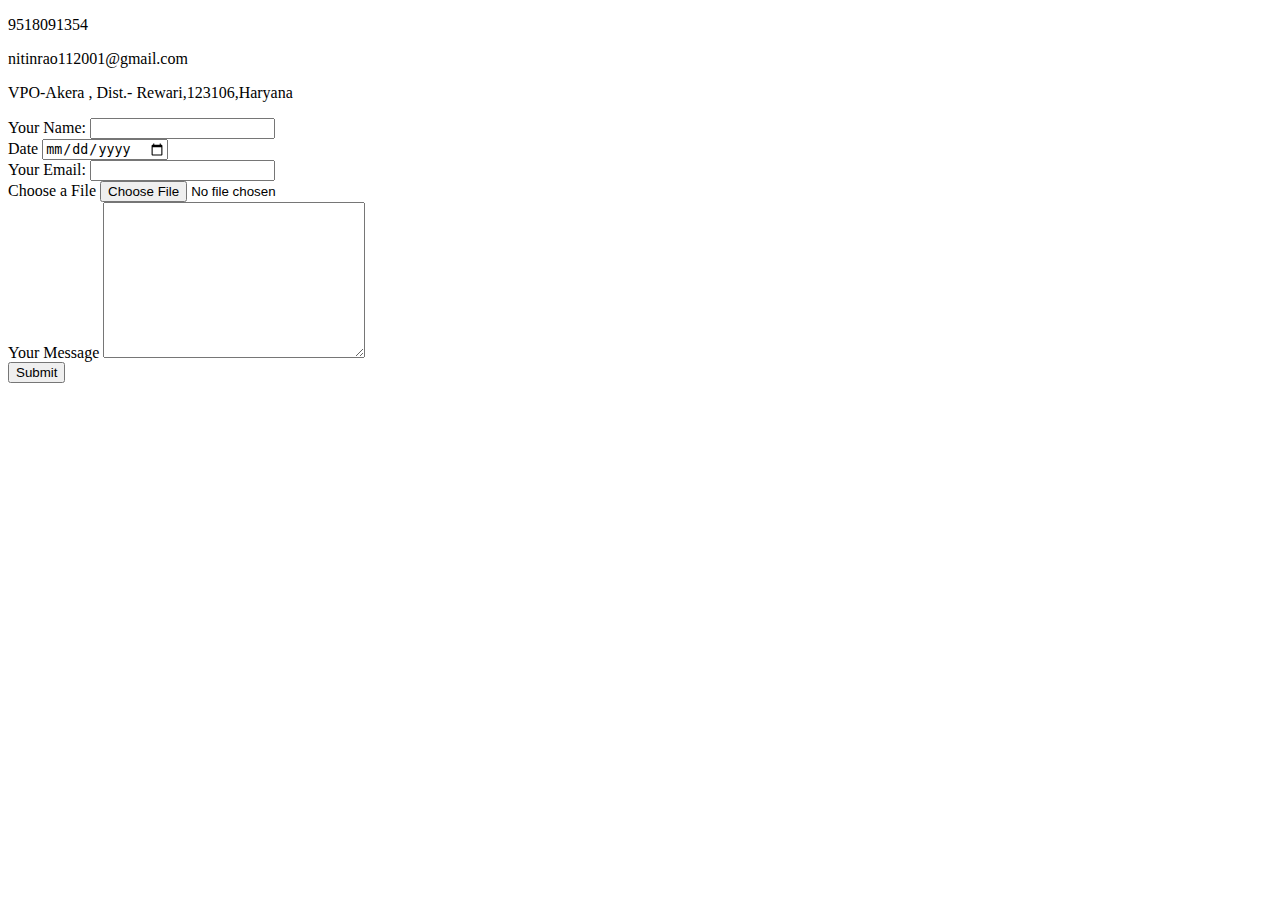
==== contactme.html @ 7434a7fc "initial cv website files" ====
<!DOCTYPE html>
<html lang="en">

<head>
    <meta charset="UTF-8">
    <meta http-equiv="X-UA-Compatible" content="IE=edge">
    <meta name="viewport" content="width=device-width, initial-scale=1.0">
    <title>Contact Me</title>
</head>

<body>
    <p>9518091354</p>
    <p>nitinrao112001@gmail.com</p>
    <p>VPO-Akera , Dist.- Rewari,123106,Haryana</p>
    <form action="mailto:nitinrao112001@gmail,com"  method="post" enctype="text/plain" >
        <label for=""> Your Name: </label>
        <input type="text" name="Yourname">
        <br>
        <label for="">Date</label>
        <input type="date" name="Date">
        <br>
        <label for=""> Your Email: </label>
        <input type="email" name="Email">
        <br> 
        <label for="">Choose a File</label>
        <input type="file" name="choosenfile">
        <br>
        <label for="">Your Message</label>
        <textarea name="" id="" cols="30" rows="10" name="yourmessage" ></textarea>
        <br>
        <input type="submit">
    </form>
</body>

</html>
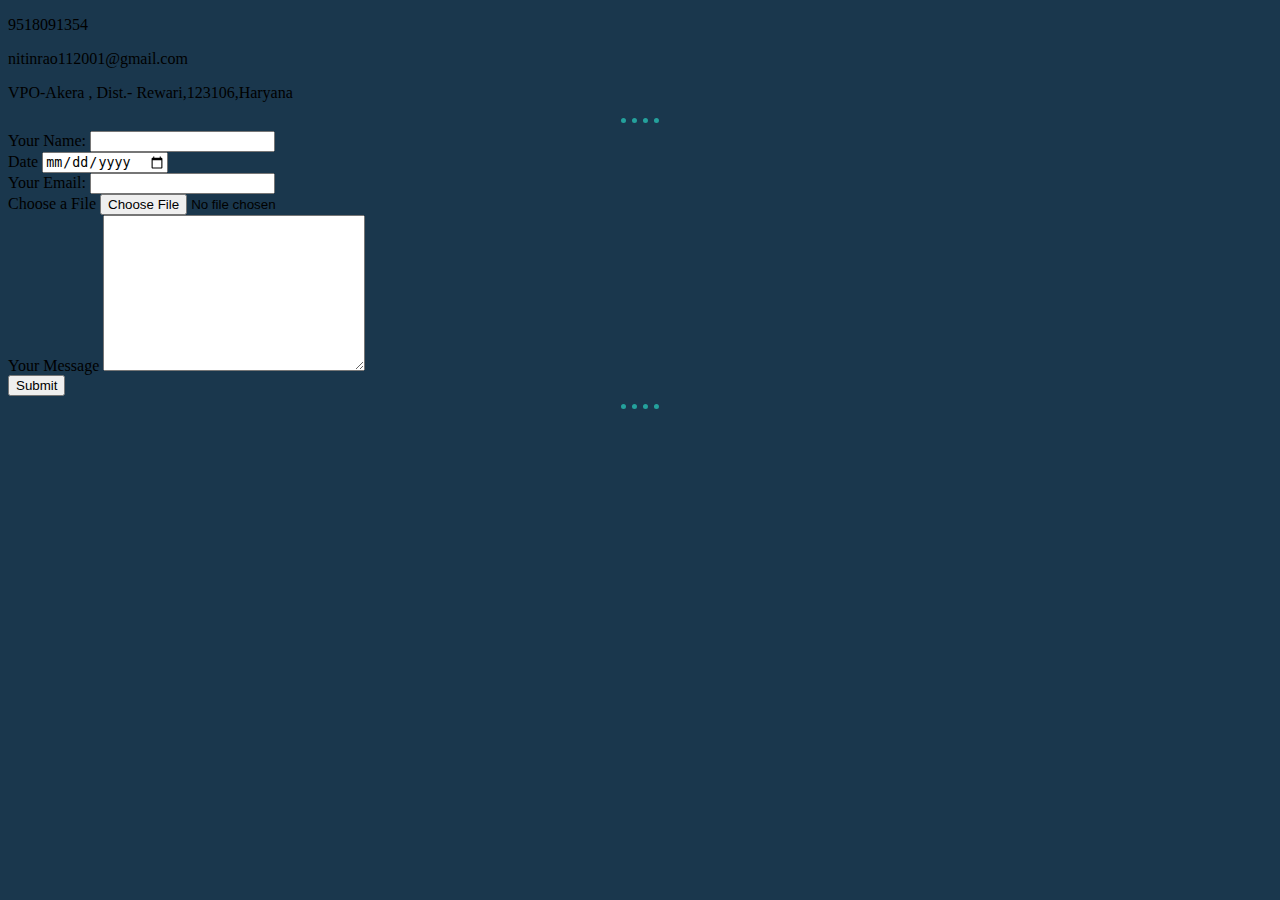
==== commit 21f2d27e: "Update contactme.html" ====
--- a/contactme.html
+++ b/contactme.html
@@ -6,12 +6,14 @@
     <meta http-equiv="X-UA-Compatible" content="IE=edge">
     <meta name="viewport" content="width=device-width, initial-scale=1.0">
     <title>Contact Me</title>
+    <link rel="stylesheet" href="styles.css">
 </head>
 
 <body>
     <p>9518091354</p>
     <p>nitinrao112001@gmail.com</p>
     <p>VPO-Akera , Dist.- Rewari,123106,Haryana</p>
+    <hr>
     <form action="mailto:nitinrao112001@gmail,com"  method="post" enctype="text/plain" >
         <label for=""> Your Name: </label>
         <input type="text" name="Yourname">
@@ -29,7 +31,8 @@
         <textarea name="" id="" cols="30" rows="10" name="yourmessage" ></textarea>
         <br>
         <input type="submit">
+        <hr>
     </form>
 </body>
 
-</html>+</html>
--- a/styles.css
+++ b/styles.css
@@ -0,0 +1,22 @@
+body {
+    background-color: #1A374D;
+
+
+}
+
+img {
+    height: 200px;
+}
+
+hr {
+    border-style: none;
+    border-top-style: dotted;
+    border: size 5px; ;
+    border-color: #24A19C;
+    border-width: 5px;;
+    width: 3%;
+    
+}
+h1,h2,h3{
+    color: #24A19C ;
+}
